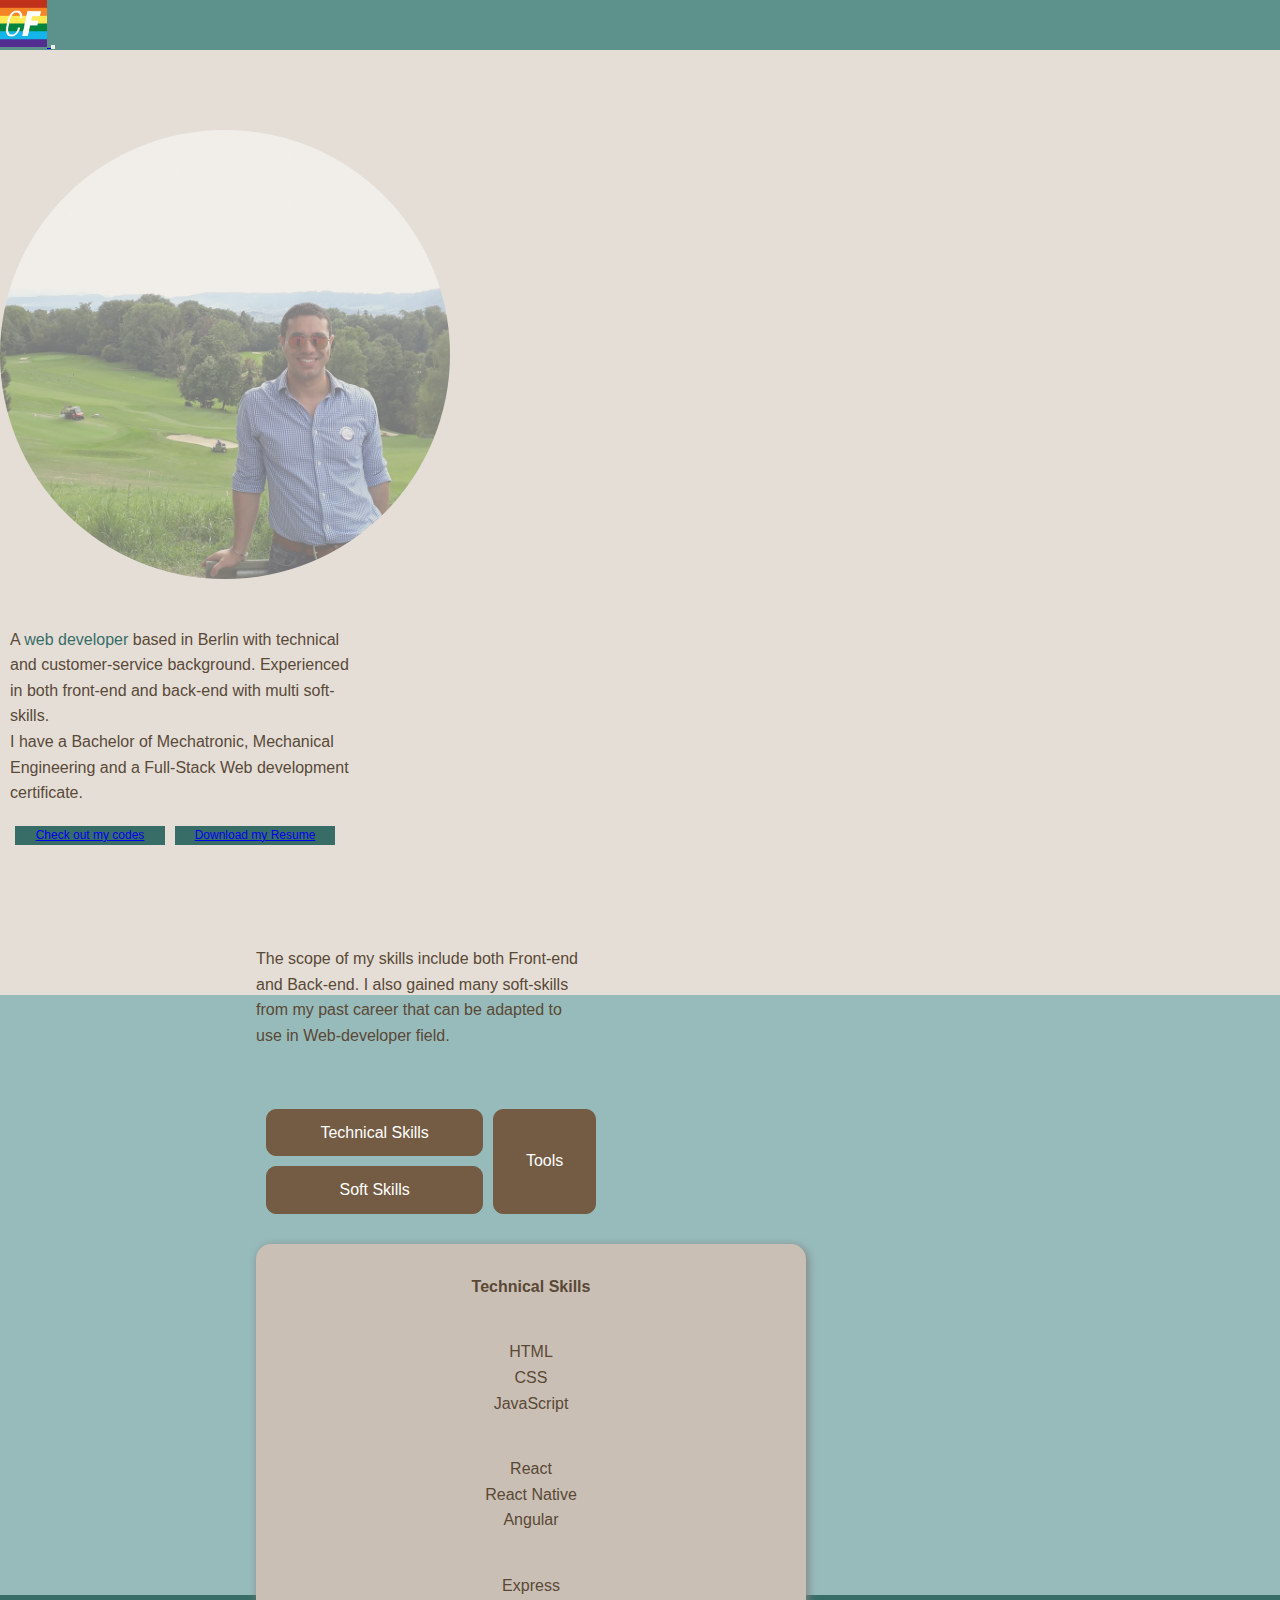
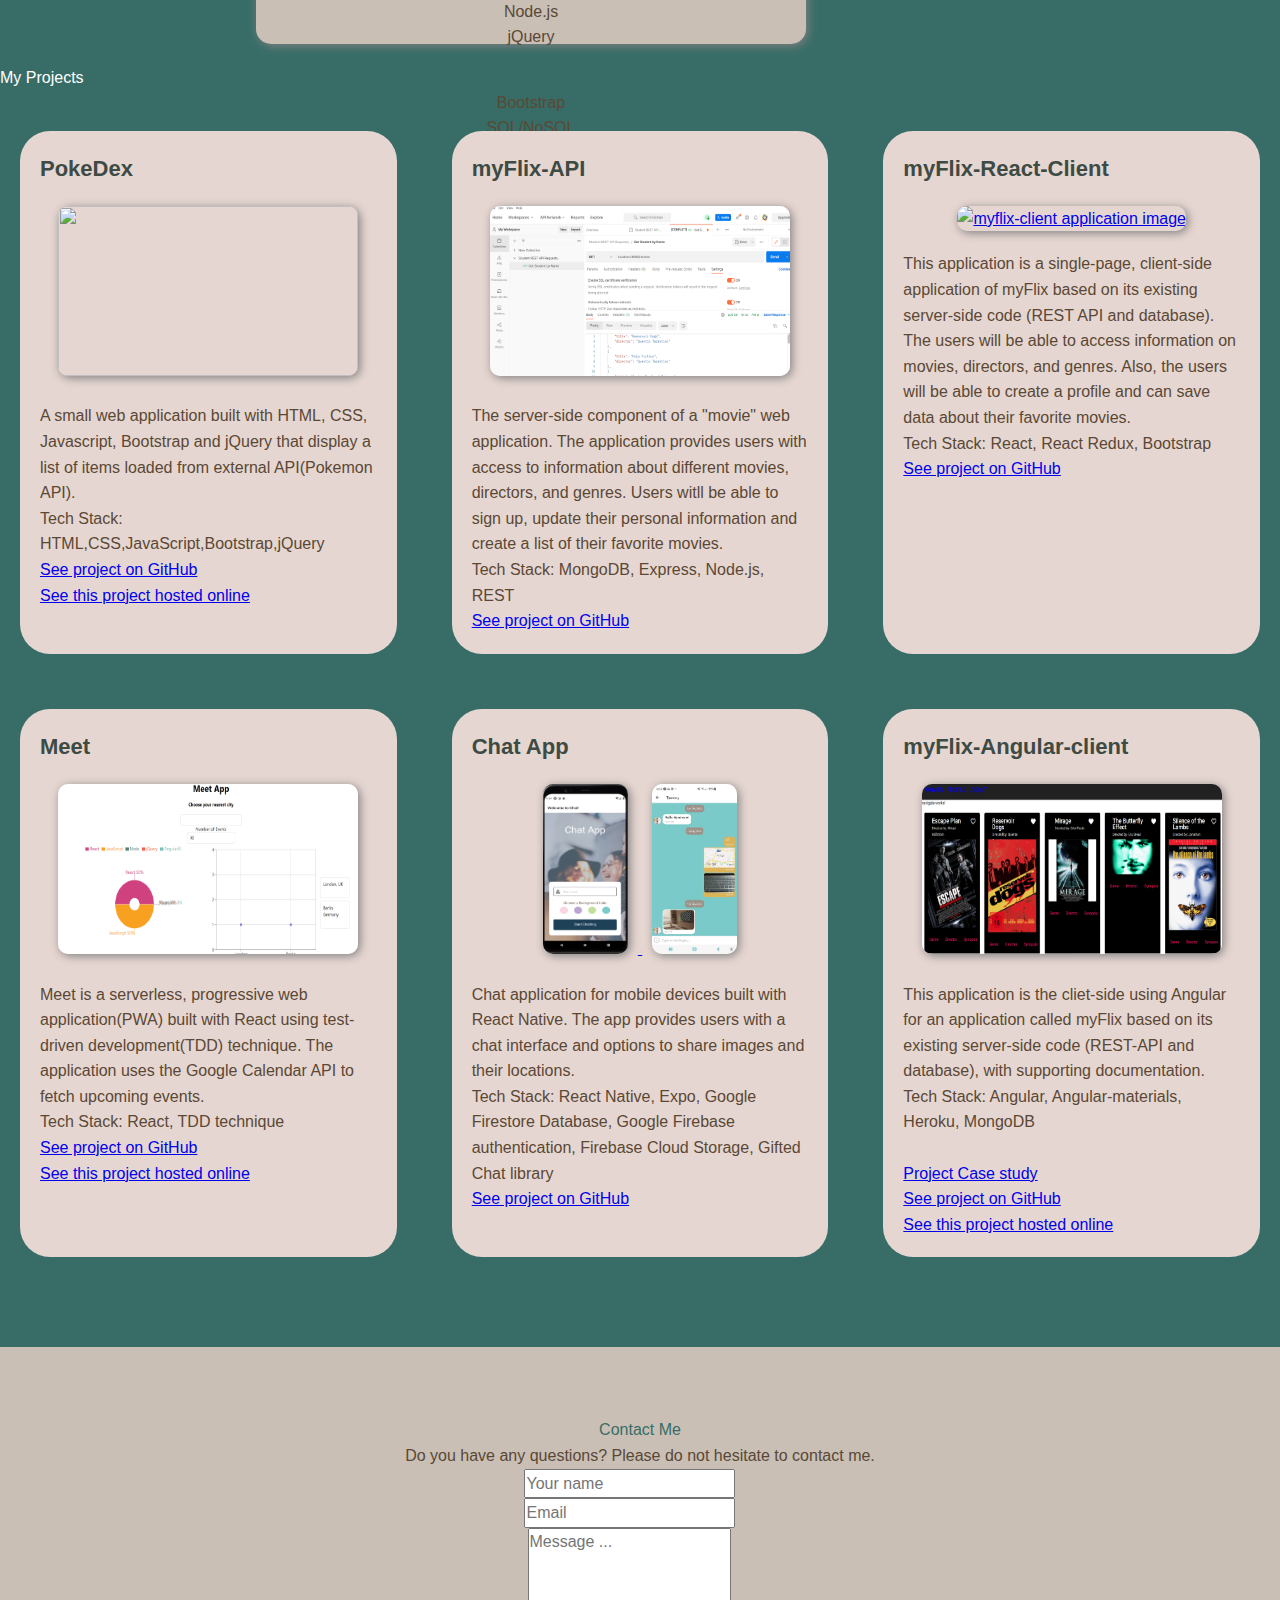
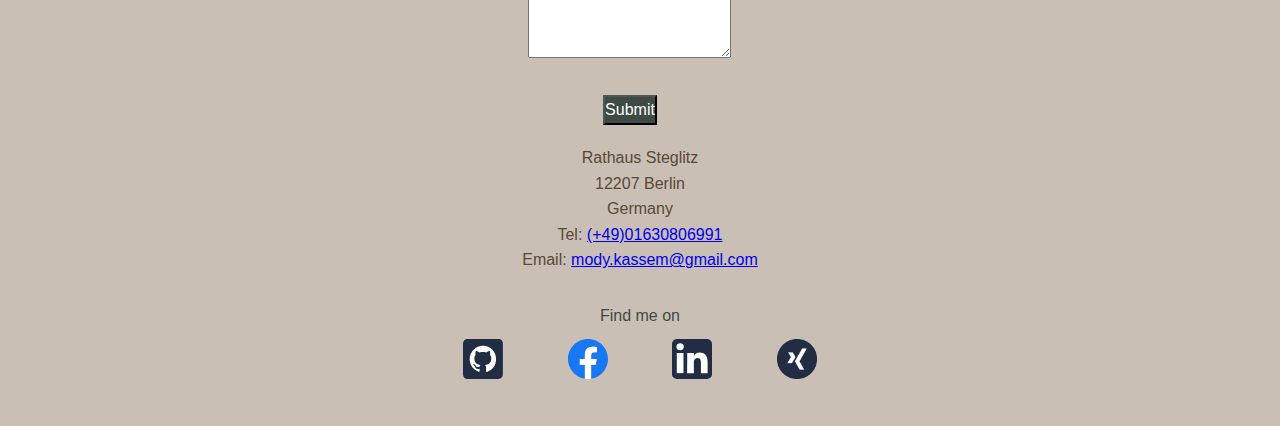
==== index.html @ 07a3d83e "Initial commit" ====
<!DOCTYPE html>
<html lang="en">
	<head>
		<meta charset="UTF-8" />
		<meta http-equiv="X-UA-Compatible" content="IE=edge" />
		<meta name="viewport" content="width=device-width, initial-scale=1.0" />
		<link
			href="https://cdn.jsdelivr.net/npm/bootstrap@5.1.3/dist/css/bootstrap.min.css"
			rel="stylesheet"
			integrity="sha384-1BmE4kWBq78iYhFldvKuhfTAU6auU8tT94WrHftjDbrCEXSU1oBoqyl2QvZ6jIW3"
			crossorigin="anonymous"
		/>

		<link rel="stylesheet" href="styles.css" />
		<title>Mody's Portfolio</title>
	</head>
	<body>
		<div id="index"></div>
		<!------------------------------ Navbar ------------------------------------------------>
		<nav class="navbar navbar-expand-lg navbar-dark">
			<div class="container-fluid">
				<a class="navbar-brand" href="index.html">
					<img
						src="./assets/images/cf.png"
						alt="mody logo"
						class="logo"
					/>
				</a>
				<button
					class="navbar-toggler"
					type="button"
					data-bs-toggle="collapse"
					data-bs-target="#navbarNavAltMarkup"
					aria-controls="navbarNavAltMarkup"
					aria-expanded="false"
					aria-label="Toggle navigation"
				>
					<span class="navbar-toggler-icon"></span>
				</button>
				<div class="collapse navbar-collapse" id="navbarNavAltMarkup">
					<div class="navbar-nav">
						<a class="nav-link" aria-current="page" href="#index">About</a>
						<a class="nav-link" href="#skills">Skills</a>
						<a class="nav-link" href="#projects">myWorks</a>
						<a class="nav-link" href="#contact">Contact</a>
					</div>
				</div>
			</div>
		</nav>

		<!------------------------------ About page ------------------------------------------------>
		<div class="index-container">
			<div class="container-lg main-container">
				<div class="row justify-content-center">
					<div
						class="col col-sm-12 col-md-6 col-lg-6 col-xl-6 align-self-center text-center"
					>
						<img
							src="./assets/images/mody.jpg"
							alt="Mody's image"
							class="image"
						/>
					</div>
					<div
						class="col col-sm-12 col-md-6 col-lg-6 col-xl-6 align-self-center"
					>
						<div class="row text-about">
							<p style="color: #5a4937">
								A
								<span style="color: #386d67">web developer</span> based in
								Berlin with technical and customer-service background. Experienced
								in both front-end and back-end with multi soft-skills.
							</p>
							<p style="color: #5a4937">
								I have a Bachelor of Mechatronic, Mechanical
								Engineering and a Full-Stack Web development certificate.
							</p>
						</div>

						<div class="btn-container">
							<a
								role="button"
								class="btn btn-success index-btn"
								style="width: 150px"
								href="#projects"
							>
								Check out my codes
							</a>

							<a
								role="button"
								class="btn btn-success index-btn"
								style="width: 160px"
								id="skills"
								href="./assets/resume.pdf"
								target="_blank"
							>
								Download my Resume
							</a>
						</div>
					</div>
				</div>
			</div>
		</div>

		<!------------------------------ skills page ------------------------------------------------>
		<div class="skills-part">
			<div class="container skill-container">
				<div class="row">
					<div class="col col-sm-12 col-md-6 col-lg-6 align-self-center">
						<div class="row">
							<div class="skill-intro">
								<p>
									The scope of my skills include both Front-end and Back-end. I
									also gained many soft-skills from my past career that can be
									adapted to use in Web-developer field.
								</p>
							</div>
						</div>
						<div class="row">
							<div class="skills-items">
								<button class="skill-btns techskill-btn">
									Technical Skills
								</button>
								<button class="skill-btns softskill-btn">Soft Skills</button>
								<button class="skill-btns tools-btn">Tools</button>
							</div>
						</div>
					</div>
					<div class="col col-sm-12 col-md-6 col-lg-6" style="padding-left: 0">
						<div class="skills-box">
							<h6 class="skill-header">Technical Skills</h6>
							<div class="skillsList techSkillShow">
								<div class="row skillRow">
									<div class="col">HTML</div>
									<div class="col">CSS</div>
									<div class="col">JavaScript</div>
								</div>
								<div class="row skillRow">
									<div class="col">React</div>
									<div class="col">React Native</div>
									<div class="col">Angular</div>
								</div>
								<div class="row skillRow">
									<div class="col">Express</div>
									<div class="col">Node.js</div>
									<div class="col">jQuery</div>
								</div>
								<div class="row skillRow">
									<div class="col">Bootstrap</div>
									<div class="col">SQL/NoSQL</div>
									<div class="col"></div>
								</div>
							</div>
							<!-- softSkill -->
							<div class="skillsList softSkillShow hidden">
								<div class="row skillRow">
									<div class="col">Flexibility</div>
									<div class="col">Problem Solving</div>
								</div>
								<div class="row skillRow">
									<div class="col">Teamwork</div>
									<div class="col">Communication</div>
								</div>
								<div class="row skillRow">
									<div class="col">Responsability</div>
									<div class="col">Accountability</div>
								</div>
								<div class="row skillRow">
									<div class="col">Adaptability and self-learning</div>
								</div>
							</div>
							<!-- Tools -->
							<div class="skillsList toolsShow hidden">
								<div class="row skillRow">
									<div class="col">MongoDB</div>
									<div class="col">Heroku</div>
									<div class="col">Postman</div>
								</div>
								<div class="row skillRow">
									<div class="col">Firebase/FireStore</div>
									<div class="col">AWS</div>
									<div class="col">Git</div>
								</div>
								<div class="row skillRow">
									<div class="col">VS Code</div>
									<div class="col">Microsoft-Office</div>
									<div class="col">Solid-Works/Auto-Cade</div>
								</div>
							</div>
						</div>
					</div>
				</div>
			</div>
		</div>

		<!------------------------------ Projects page ---------------------------------------------->
		<div class="projects-container" id="projects">
			<div class="container-lg main-container">
				<h3 class="project-title">My Projects</h3>
				<div class="grid">
					<div class="grid__item">
						<h2 class="project-name">PokeDex</h2>
						<div class="port-img">
							<!-- 	<a href="./assets/images/pokedex1.png" target="_blank">
								<img
									src="./assets/images/pokedex1.png"
									alt="Pokemon website image"
									height="120px"
									style="margin: 10px"
								/>
							</a> -->
							<a href="./assets/images/pokedex.png" target="_blank">
								<img src="./assets/images/pokedex.png" class="project-image" />
							</a>
						</div>
						<p>
							A small web application built with HTML, CSS, Javascript,
							Bootstrap and jQuery that display a list of items loaded from
							external API(Pokemon API).
						</p>
						<p>
							<strong>Tech Stack:</strong> HTML,CSS,JavaScript,Bootstrap,jQuery
						</p>

						<a href="https://github.com/modyzone/Pokedex" target="_blank"
							>See project on GitHub</a
						>
						<br />
						<a href="https://modyzone.github.io/Pokedex/" target="_blank"
							>See this project hosted online</a
						>
					</div>

					<div class="grid__item">
						<h2 class="project-name">myFlix-API</h2>
						<div class="port-img">
							<a href="./assets/images/GET.HTTPMOVIES.PNG" target="_blank">
								<img src="./assets/images/GET.HTTPMOVIES.PNG" class="project-image" />
							</a>
						</div>
						<p>
							The server-side component of a "movie" web application. The
							application provides users with access to information about
							different movies, directors, and genres. Users witll be able to
							sign up, update their personal information and create a list of
							their favorite movies.
						</p>
						<p><strong>Tech Stack:</strong> MongoDB, Express, Node.js, REST</p>

						<a href="https://github.com/modyzone/movie_api" target="_blank"
							>See project on GitHub</a
						>
					</div>

					<div class="grid__item">
						<h2 class="project-name">myFlix-React-Client</h2>
						<div class="port-img">
							<a href="./assets/images/movies.PNG" target="_blank">
								<img
									src="./assets/images/movies.png"
									alt="myflix-client application image"
									class="project-image"
								/>
							</a>
						</div>
						<p>
							This application is a single-page, client-side application of
							myFlix based on its existing server-side code (REST API and
							database). The users will be able to access information on movies,
							directors, and genres. Also, the users will be able to create a
							profile and can save data about their favorite movies.
						</p>
						<p><strong>Tech Stack:</strong> React, React Redux, Bootstrap</p>

						<a href="https://github.com/modyzone/myFlix-client" target="_blank"
							>See project on GitHub</a
						>
					</div>

					<div class="grid__item">
						<h2 class="project-name">Meet</h2>
						<div class="port-img">
							<a href="./assets/images/Meet App.PNG" target="_blank">
								<img
									src="./assets/images/Meet App.PNG"
									alt="meet application image"
									width="250px"
									class="project-image"
								/>
							</a>
						</div>
						<p>
							Meet is a serverless, progressive web application(PWA) built with
							React using test-driven development(TDD) technique. The
							application uses the Google Calendar API to fetch upcoming events.
						</p>
						<p><strong>Tech Stack:</strong> React, TDD technique</p>

						<a href="https://github.com/modyzone/meet" target="_blank"
							>See project on GitHub</a
						>
						<br />
						<a href="https://modyzone.github.io/meet/" target="_blank"
							>See this project hosted online</a
						>
					</div>

					<div class="grid__item">
						<h2 class="project-name">Chat App</h2>
						<div class="port-img">
							<a href="./assets/images/chat1.png" target="_blank">
								<img
									src="./assets/images/chat1.png"
									alt="chat app image"
									class="chat-image"
								/>
							</a>
							<a href="./assets/images/chat2.jpg" target="_blank">
								<img
									src="./assets/images/chat2.jpg"
									alt="chat app image"
									class="chat-image"
								/>
							</a>
						</div>
						<p>
							Chat application for mobile devices built with React Native. The
							app provides users with a chat interface and options to share
							images and their locations.
						</p>
						<p>
							<strong>Tech Stack:</strong> React Native, Expo, Google Firestore
							Database, Google Firebase authentication, Firebase Cloud Storage,
							Gifted Chat library
						</p>

						<a href="https://github.com/modyzone/Chat" target="_blank"
							>See project on GitHub</a
						>
					</div>
					<div class="grid__item">
						<h2 class="project-name">myFlix-Angular-client</h2>
						<div class="port-img">
							<a href="./assets/images/angular-movies.PNG" target="_blank">
								<img
									src="./assets/images/angular-movies.PNG"
									alt="myflix-angular app image"
									class="project-image"
								/>
							</a>
						</div>
						<p>
							This application is the cliet-side using Angular for an
							application called myFlix based on its existing server-side code
							(REST-API and database), with supporting documentation.
						</p>
						<p>
							<strong>Tech Stack:</strong> Angular, Angular-materials, Heroku,
							MongoDB
						</p>

						<br />
						<a href="case.html" target="_blank">Project Case study</a>
						<br />
						<a 
						href="https://github.com/modyzone/myFlix-Angular-client"
						target="_blank"
							>See project on GitHub</a
						>
						<br />
						<a
							href="https://modyzone.github.io/myFlix-Angular-client/movies"
							target="_blank"
							>See this project hosted online</a
						>
					</div>
				</div>
			</div>
		</div>
		<!------------------------------ Contact page ----------------------------------------------->
		<div class="contact-container" id="contact">
			<div class="container-lg main-container">
				<h3 class="contact-title">Contact Me</h3>
				<p>Do you have any questions? Please do not hesitate to contact me.</p>
				<div class="row mb-5 mt-5">
					<div class="col-sm-12 col-md-6 contactform">
						<form
							action="https://app.99inbound.com/api/e/PfFoZe74"
							method="POST"
							target="_self"
						>
							<div class="row mb-2">
								<div class="col-sm-12 col-md-12 pb-2">
									<input
										type="text"
										class="form-control"
										placeholder="Your name"
										aria-label="Name"
										name="name"
										required
									/>
								</div>
								<!-- 	<div class="col-sm-12 col-md-6">
									<input
										type="text"
										class="form-control"
										placeholder="Last name"
										aria-label="Last name"
									/>
								</div> -->
							</div>
							<div class="row mb-3">
								<div class="col-md-12">
									<input
										type="email"
										class="form-control"
										placeholder="Email"
										name="email"
										required
									/>
								</div>
							</div>
							<div class="row">
								<div class="col-md-12">
									<textarea
										class="form-control"
										placeholder="Message ..."
										rows="5"
										name="message"
										required
									></textarea>
								</div>
							</div>
							<button type="submit" class="btn btn-works col-sm-12 col-md-12">
								Submit
							</button>
						</form>
					</div>
					<div class="col-sm-12 col-md-6 pt-5">
						<div class="my-contact">
							<p>
								Rathaus Steglitz <br />
								12207 Berlin <br />
								Germany
							</p>
							<p>Tel: <a href="tel:(+49)01630806991">(+49)01630806991</a></p>
							<p>
								Email:
								<a href="mailto:mody.kassem@gmail.com">mody.kassem@gmail.com</a>
							</p>
						</div>
					</div>
				</div>
			</div>
		</div>
		<!-------------------------------------- Footer  --------------------------------------------->
		<footer class="footer">
			<p>Find me on</p>
			<div class="social-media">
				<a href="https://github.com/modyzone" target="_blank"
					><img
						src="./assets/images/github_icon.svg"
						alt="github"
						class="social-img"
				/></a>
				<a href="https://www.facebook.com/" target="_blank"
					><img
						src="./assets/images/5296499_fb_facebook_facebook logo_icon.svg"
						alt="Twitter"
						class="social-img"
				/></a>
				<a href="https://www.linkedin.com/in/mahmoud-kassem1/" target="_blank"
					><img
						src="./assets/images/linkedin_icon.svg"
						alt="LinkedIn"
						class="social-img"
				/></a>
				<a href="https://www.xing.com/profile/Mahmoud_Kassem2/cv" target="_blank"
					><img
						src="./assets/images/xing_icon.png"
						alt="Xing"
						class="social-img"
				/></a>
			</div>
		</footer>

		<!----------------------------------- Scripts ----------------------------------------------->
		<script
			src="https://cdn.jsdelivr.net/npm/bootstrap@5.1.3/dist/js/bootstrap.bundle.min.js"
			integrity="sha384-ka7Sk0Gln4gmtz2MlQnikT1wXgYsOg+OMhuP+IlRH9sENBO0LRn5q+8nbTov4+1p"
			crossorigin="anonymous"
		></script>
		<script src="scripts.js"></script>
	</body>
</html>
---- styles.css ----
* {
	margin: 0;
	padding: 0;
	box-sizing: inherit;
	font-family: 'Poppins', sans-serif;
	font-weight: 400;
	font-size: 16px;
	line-height: 1.6;
}

html {
	box-sizing: border-box;
}

.hidden {
	display: none;
}

.navbar {
	position: -webkit-sticky;
	position: sticky;
	top: 0;
	margin-top: 0;
	margin-bottom: 0;
	background-color: #5d928c;
	width: 100vw;
}
@media all and (min-width: 1000px) and (max-width: 2500px) {
	.navbar {
		height: 50px;
	}
}
.navbar-brand {
	margin-top: 0;
}
.navbar-nav {
	flex: 1;
	justify-content: flex-start;
}
.logo {
	margin: 0;
	padding: 0;
	width: 47px;
	animation-duration: 20s;
	animation-name: logo-rotate;
	animation-iteration-count: infinite;
	animation-timing-function: linear;
}
@keyframes logo-rotate {
	from {
		transform: rotate(0deg);
	}

	to {
		transform: rotate(360deg);
	}
}
.nav-link {
	color: #e4ded7 !important;
}
.nav-link:hover {
	color: white !important;
}

.main-container {
	margin-top: 20px;
}
.index-container {
	margin-top: 0;
	padding-top: 60px;
	padding-bottom: 100px;
	width: 100vw;
	background-color: #e4ded7;
	display: flex;
}
@media all and (max-width: 500px) {
	.index-container {
		padding-top: 30px;
	}
}

.projects-container {
	margin-top: 0;
	padding-top: 50px;
	padding-bottom: 50px;
	width: 100vw;
	background-color: #386d67;
	display: flex;
	color: #5a4835;
}
.contact-container {
	margin-top: 0;
	padding-top: 50px;
	width: 100vw;
	background-color: #c9bfb5;
	display: flex;
	justify-content: center;
	text-align: center;
	color: #5a4835;
}
.image {
	width: 450px;
	border-radius: 50% 50% 50% 50%;
	/* padding: 10px; */
	opacity: 0.5;
	transition-duration: 1s;
}
.image:hover {
	opacity: 1;
}
@media screen and (max-width: 850px) {
	.image {
		width: 300px;
		opacity: 1;
	}
}
@media screen and (min-width: 850px) and (max-width: 1200px) {
	.image {
		width: 450px;
	}
}

.text-about {
	width: 360px;
	padding: 40px 10px 10px 10px;
}

.btn-container {
	width: 320px;
	text-align: center;
	display: flex;
	flex-direction: row;
	justify-content: space-between;
	margin-top: 10px;
	margin-bottom: 50px;
	margin-left: 15px;
}

.index-btn {
	font-size: 12px;
	background-color: #386d67;
}

/* Skills part */
.skills-part {
	margin: 0;
	width: 100vw;
	height: 800px;
	background-color: #97bbbb;
	display: flex;
	justify-content: center;
	align-items: center;
}

@media screen and (min-width: 800px) {
	.skills-part {
		height: 600px;
	}
}
.skill-container {
	width: 60%;
}
@media screen and (max-width: 850px) {
	.skill-container {
		width: 90%;
	}
}
.skill-intro {
	padding: 0;
	width: 330px;
	color: #5a4835;
	margin-bottom: 20px;
}
@media screen and (min-width: 770px) {
	.skill-intro {
		margin-bottom: 50px;
	}
}
.skills-items {
	display: grid;
	grid-gap: 10px;
	margin-bottom: 20px;
	padding: 10px;
	width: 350px;
}
.skill-btns {
	background-color: #745c44;
	color: white;
	border-radius: 10px;
	border: 1px solid #745c44;
	text-align: center;
	display: inline-block;
	padding: 10px;
	transition-duration: 0.4s;
}
.skill-btns:hover {
	background-color: #977c60;
}
.techskill-btn {
	grid-column: 1 / span 2;
	grid-row: 1;
}
.softskill-btn {
	grid-column: 1 / span 2;
	grid-row: 2;
}
.tools-btn {
	grid-column: 3;
	grid-row: 1 / span 2;
}
.skills-box {
	width: 330px;
	height: 400px;
	background-color: #c9bfb5;
	box-shadow: 2px 2px 10px grey;
	border-radius: 15px;
}

@media screen and (min-width: 995px) {
	.skills-box {
		width: 550px;
	}
	.skill-header {
		margin-bottom: 40px;
	}
}

.skill-header {
	text-align: center;
	padding-top: 30px;
	margin-bottom: 20px;
	color: #5a4835;
	font-weight: bold;
}
.skillRow {
	margin-bottom: 40px;
}
.skillsList {
	color: #5a4835;
	padding: 20px;
	justify-content: center;
	text-align: center;
}

/* Grid */
.grid {
	max-width: 100%;
	display: flex;
	margin: 20px auto;
	flex-wrap: wrap;
	justify-content: center;
}

.grid__item {
	background-color: #e6d6d1;
	border-radius: 30px;
	padding: 20px;
}

@media all and (max-width: 500px) {
	.grid__item {
		width: 300px;
	}
}

@media all and (min-width: 500px) and (max-width: 750px) {
	.grid__item {
		width: 45%;
	}
}

@media all and (max-width: 750px) {
	.grid__item {
		width: 30%;
	}
}

@supports (display: grid) {
	.grid {
		display: grid;
		grid-template-columns: repeat(3, 1fr);
		grid-gap: 15px;
	}
	@media all and (max-width: 500px) {
		.grid {
			grid-template-columns: repeat(1, 1fr);
		}
	}
	@media all and (min-width: 500px) and (max-width: 780px) {
		.grid {
			grid-template-columns: repeat(2, 1fr);
		}
	}
	@media all and (max-width: 780px) {
		.grid {
			grid-gap: 10px;
		}
	}
}
.grid__item {
	margin: 20px;
	width: auto;
}

.port-img {
	text-align: center;
	margin-bottom: 20px;
	margin-top: 20px;
}
.project-image {
	width: 300px;
	height: 170px;
	border-radius: 10px;
	box-shadow: 2px 2px 10px grey;
}
.chat-image {
	height: 170px;
	width: 85px;
	margin-left: 10px;
	margin-right: 10px;
	border-radius: 10px;
	box-shadow: 2px 2px 10px grey;
}
.contactform {
	padding: 0 40px 20px 20px;
}

.second-img {
	margin-top: 10px;
}

.btn-works {
	background-color: #3d4b44;
	color: white;
	margin-top: 30px;
	transition-duration: 0.4s;
}
.btn-works:hover {
	background-color: #616e68;
	color: white;
}

.project-title {
	color: white;
}

.contact-title {
	color: #386d67;
}

.project-name {
	color: #3d4b44;
	font-size: 22px;
	font-weight: bold;
}

.footer {
	color: #3d4b44;
	width: 100%;
	background-color: #c9bfb5;
	clear: both;
	display: flex;
	flex-direction: column;
	text-align: center;
	margin-top: 0;
	padding-top: 30px;
	padding-bottom: 30px;
	position: relative;
	bottom: 0;
	align-self: center;
}

.social-img {
	height: 40px;
	margin: 0 30px;
}
.social-media {
	padding-top: 10px;
	padding-bottom: 10px;
}
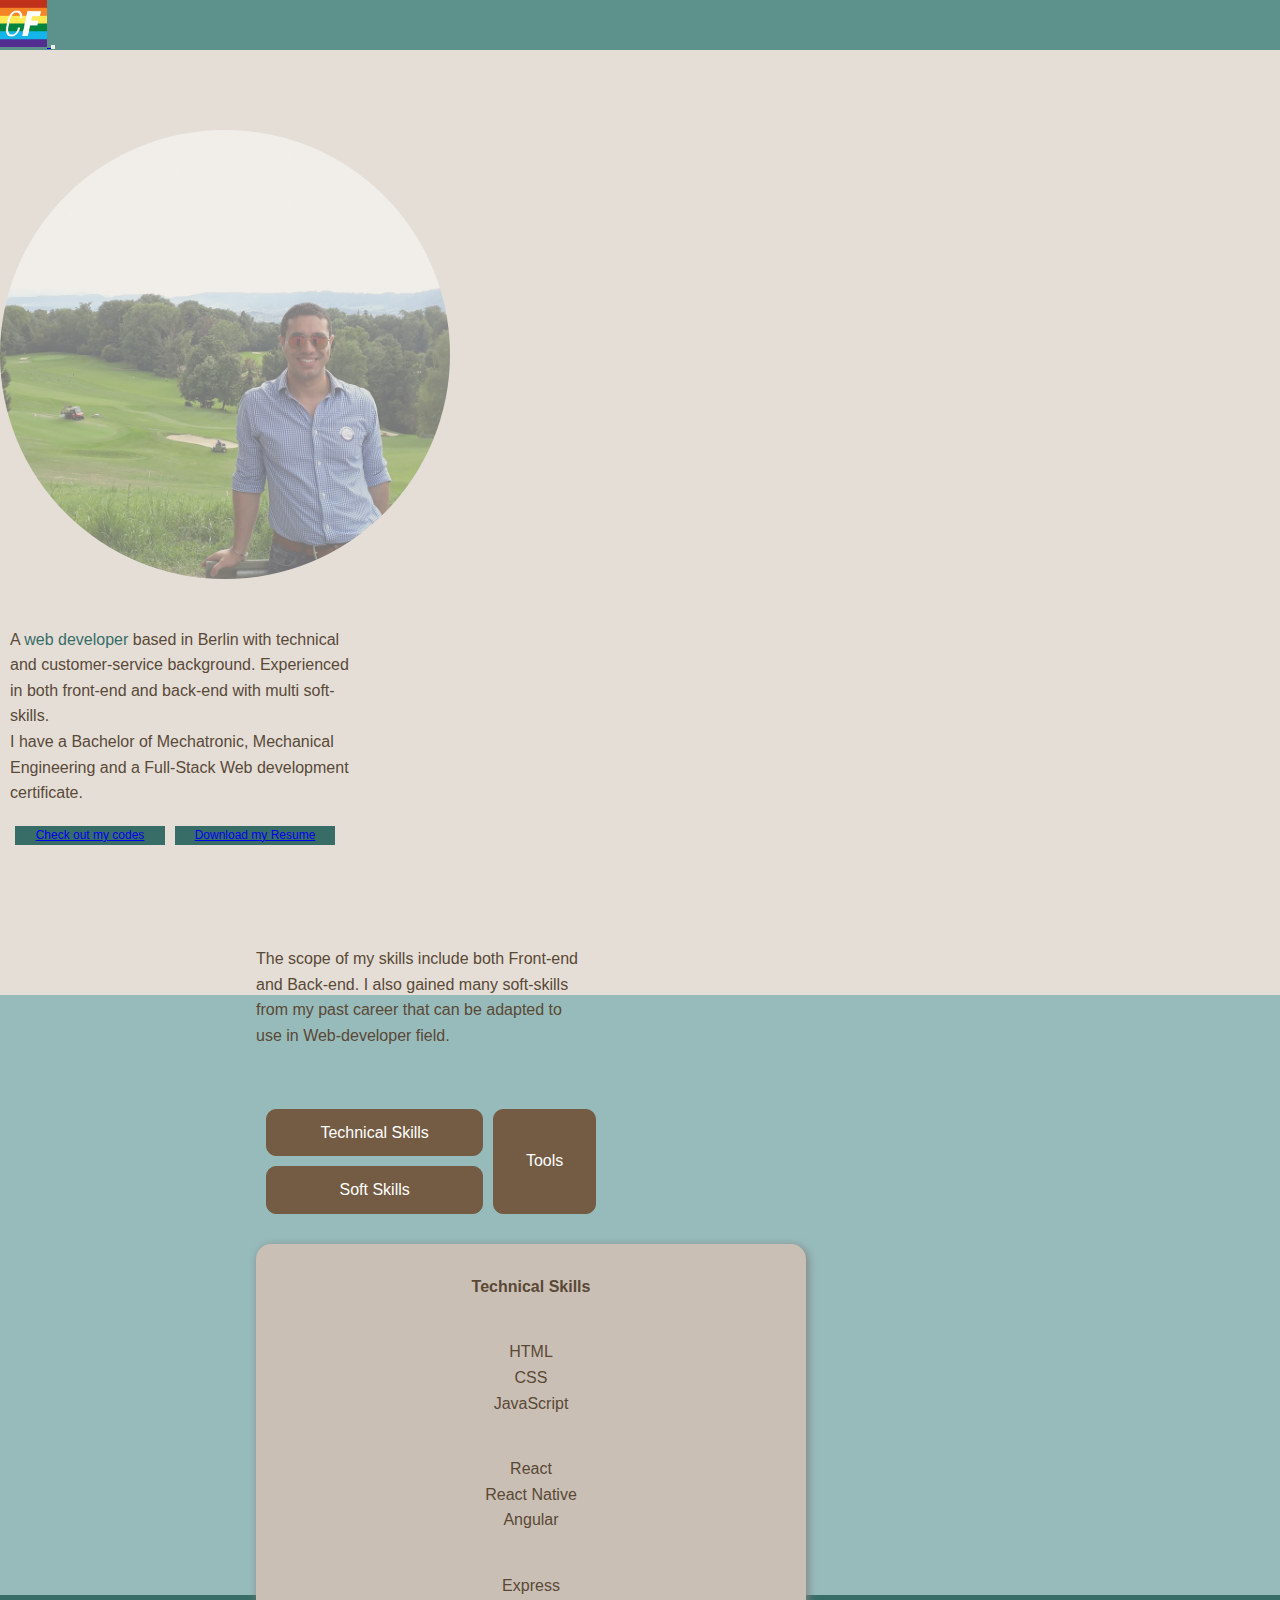
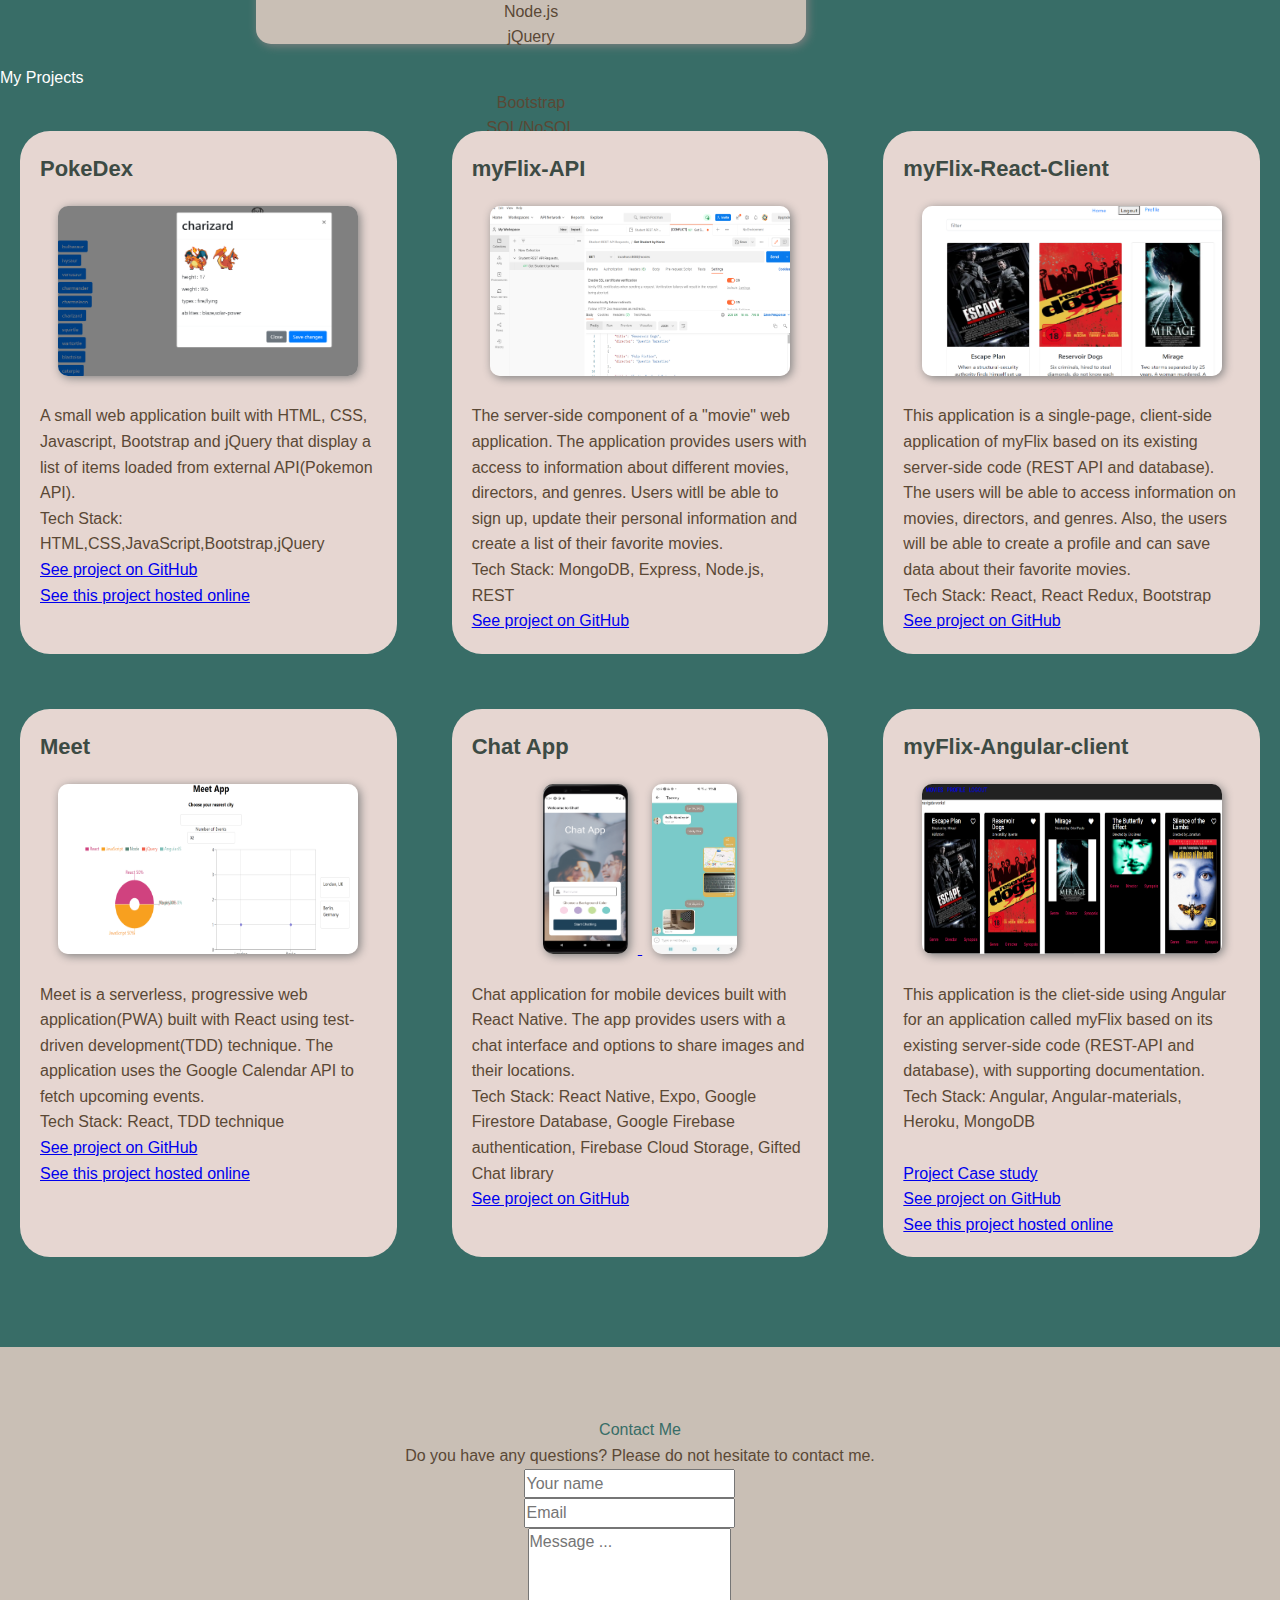
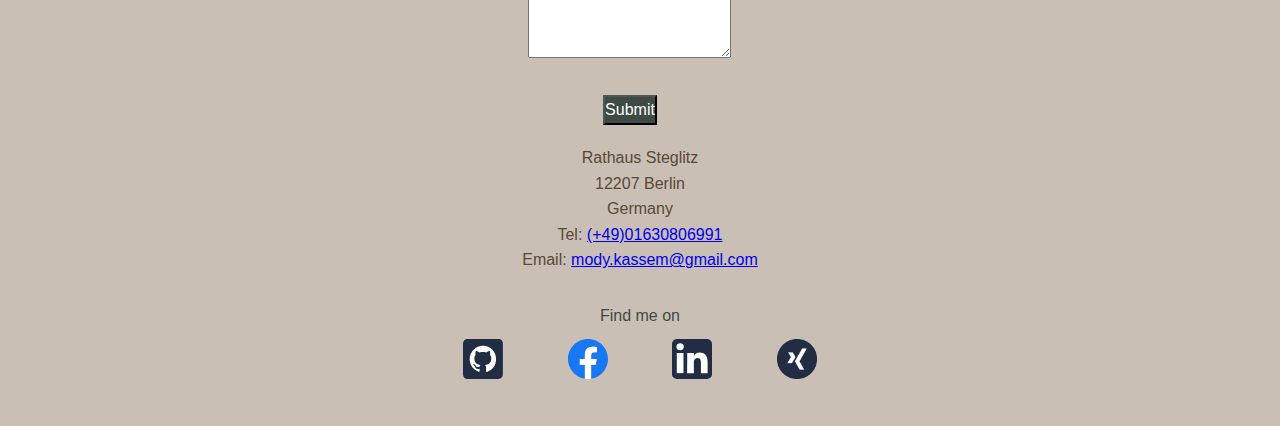
==== commit b7b9d5fc: "add new files" ====
--- a/index.html
+++ b/index.html
@@ -210,8 +210,8 @@
 									style="margin: 10px"
 								/>
 							</a> -->
-							<a href="./assets/images/pokedex.png" target="_blank">
-								<img src="./assets/images/pokedex.png" class="project-image" />
+							<a href="./assets/images/pokedex.PNG" target="_blank">
+								<img src="./assets/images/pokedex.PNG" class="project-image" />
 							</a>
 						</div>
 						<p>
@@ -258,7 +258,7 @@
 						<div class="port-img">
 							<a href="./assets/images/movies.PNG" target="_blank">
 								<img
-									src="./assets/images/movies.png"
+									src="./assets/images/movies.PNG"
 									alt="myflix-client application image"
 									class="project-image"
 								/>
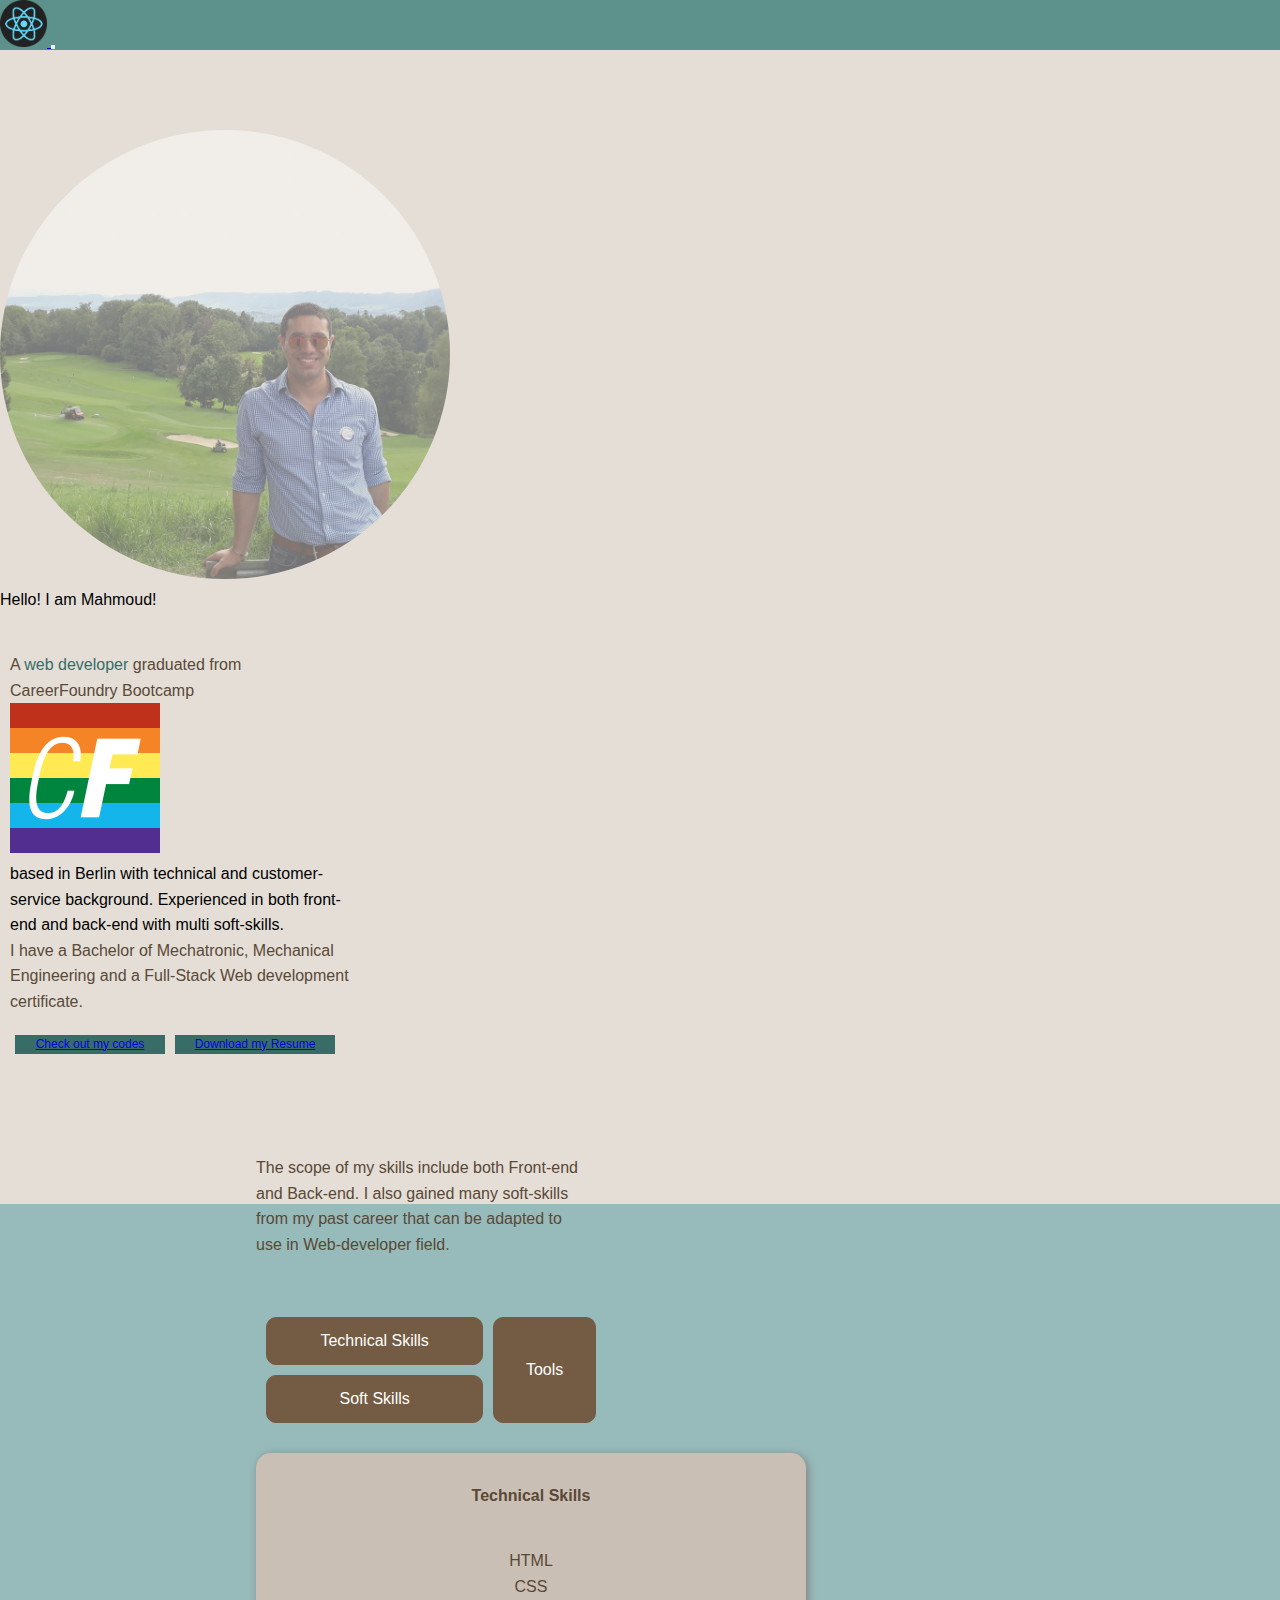
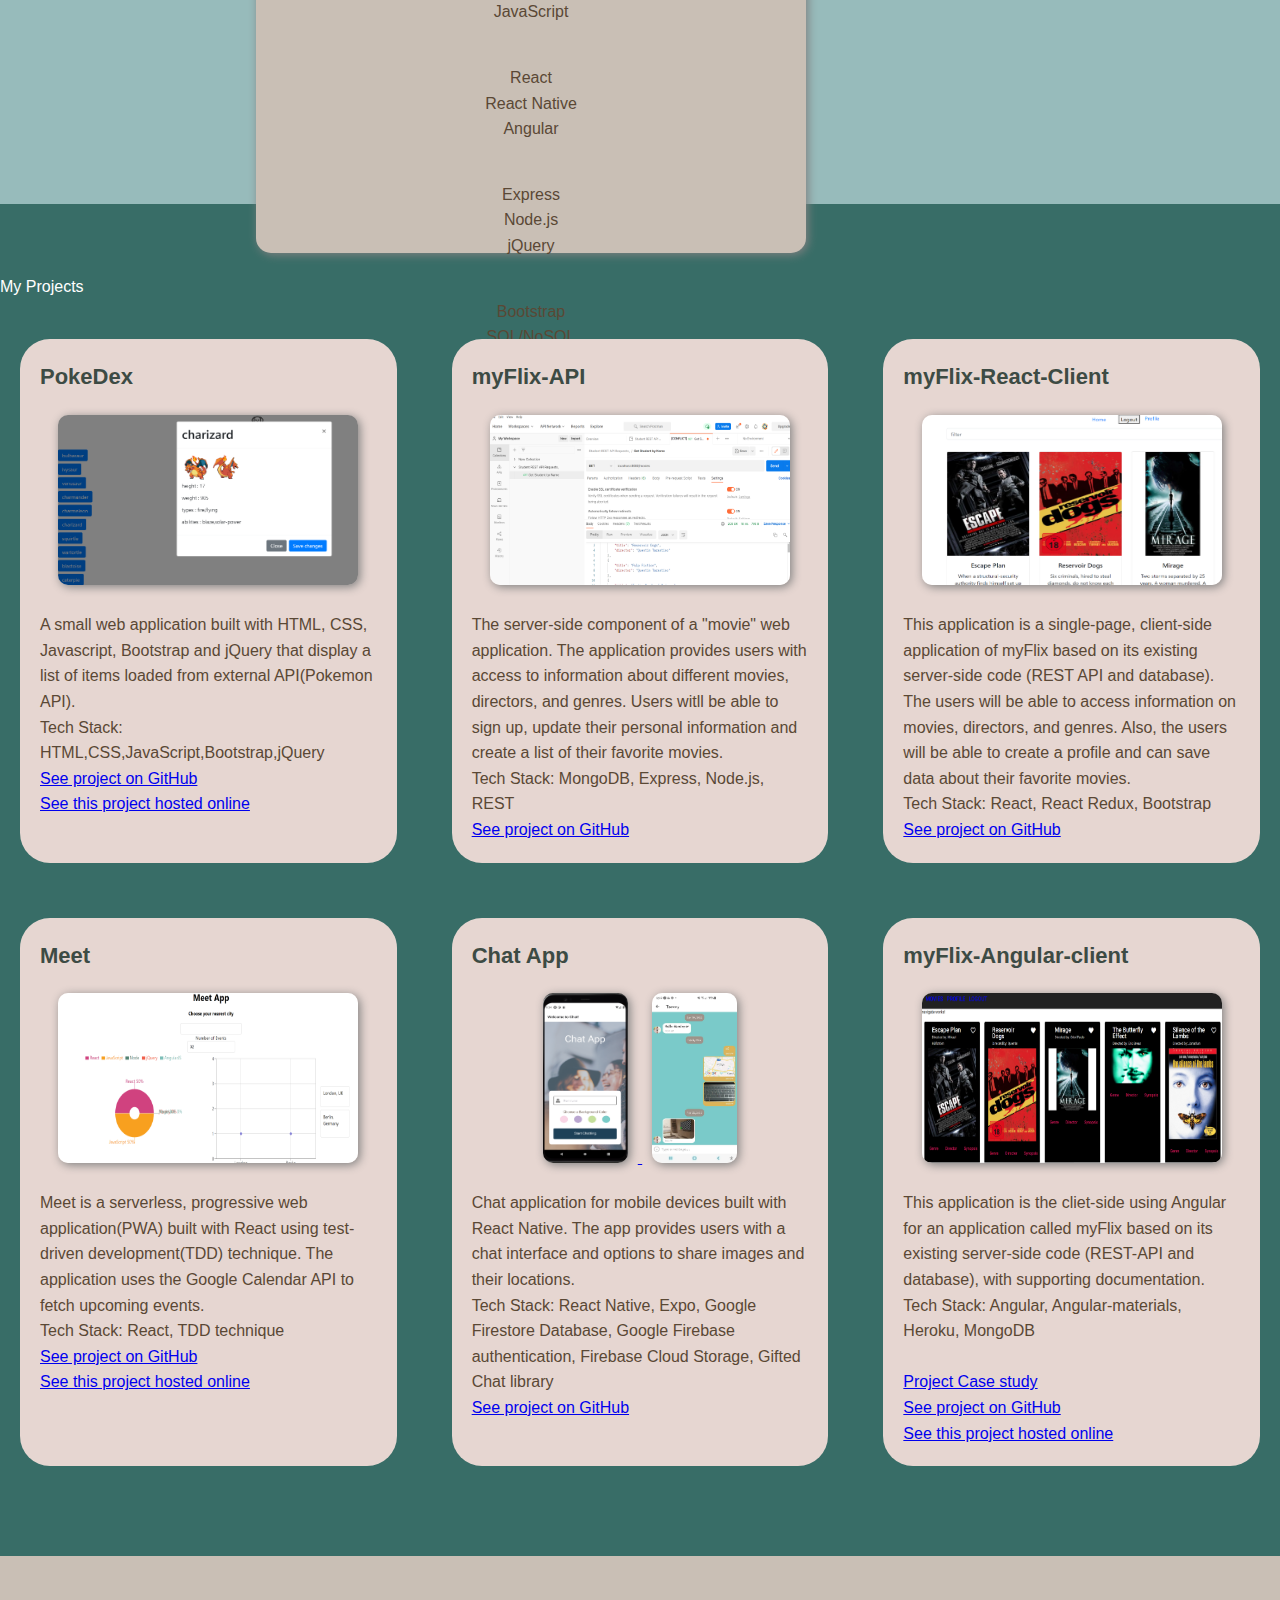
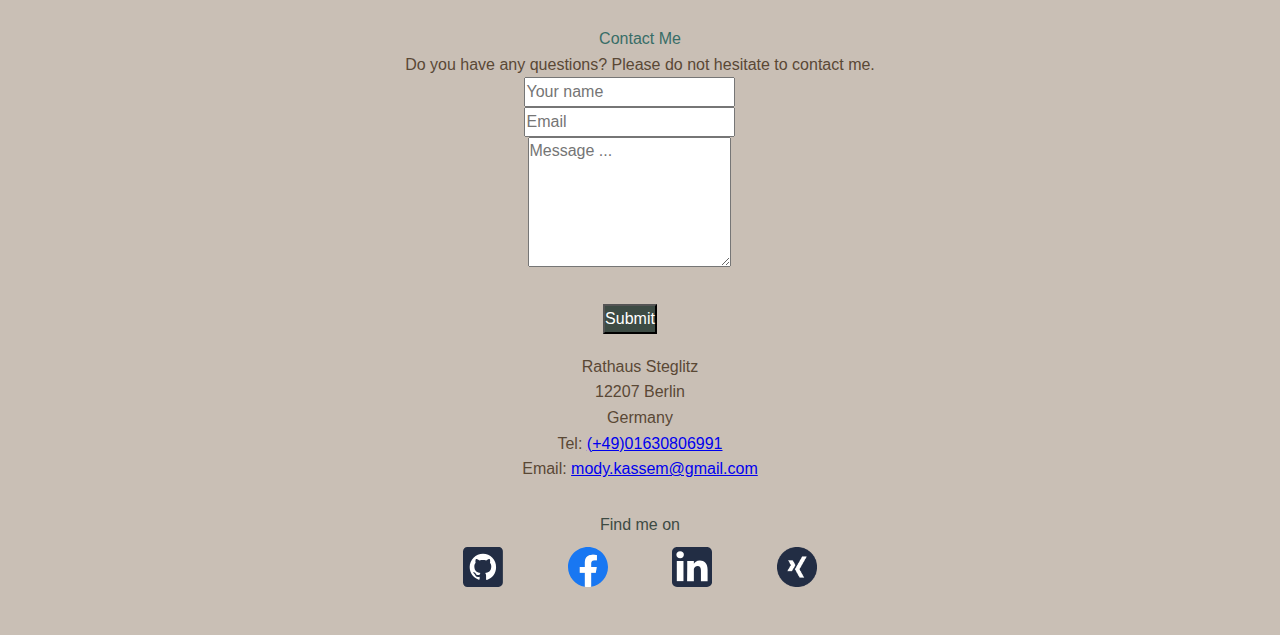
==== commit f019c038: "add new files" ====
--- a/index.html
+++ b/index.html
@@ -21,7 +21,7 @@
 			<div class="container-fluid">
 				<a class="navbar-brand" href="index.html">
 					<img
-						src="./assets/images/cf.png"
+						src="./assets/images/logo-react-icon.png"
 						alt="mody logo"
 						class="logo"
 					/>
@@ -64,12 +64,14 @@
 					<div
 						class="col col-sm-12 col-md-6 col-lg-6 col-xl-6 align-self-center"
 					>
+					<h2>Hello! I am Mahmoud!</h2>
 						<div class="row text-about">
 							<p style="color: #5a4937">
 								A
-								<span style="color: #386d67">web developer</span> based in
-								Berlin with technical and customer-service background. Experienced
-								in both front-end and back-end with multi soft-skills.
+								<span style="color: #386d67">web developer</span>  graduated from CareerFoundry Bootcamp 
+								<p><img src="./assets/images/cf.png" width= "150px" height= "150px"/></p> 
+								based in Berlin with technical and customer-service background. 
+								Experienced in both front-end and back-end with multi soft-skills.
 							</p>
 							<p style="color: #5a4937">
 								I have a Bachelor of Mechatronic, Mechanical
@@ -92,7 +94,7 @@
 								class="btn btn-success index-btn"
 								style="width: 160px"
 								id="skills"
-								href="./assets/resume.pdf"
+								href="./assets/Mahmoud Kassem resume CF 2022 neu.pdf"
 								target="_blank"
 							>
 								Download my Resume
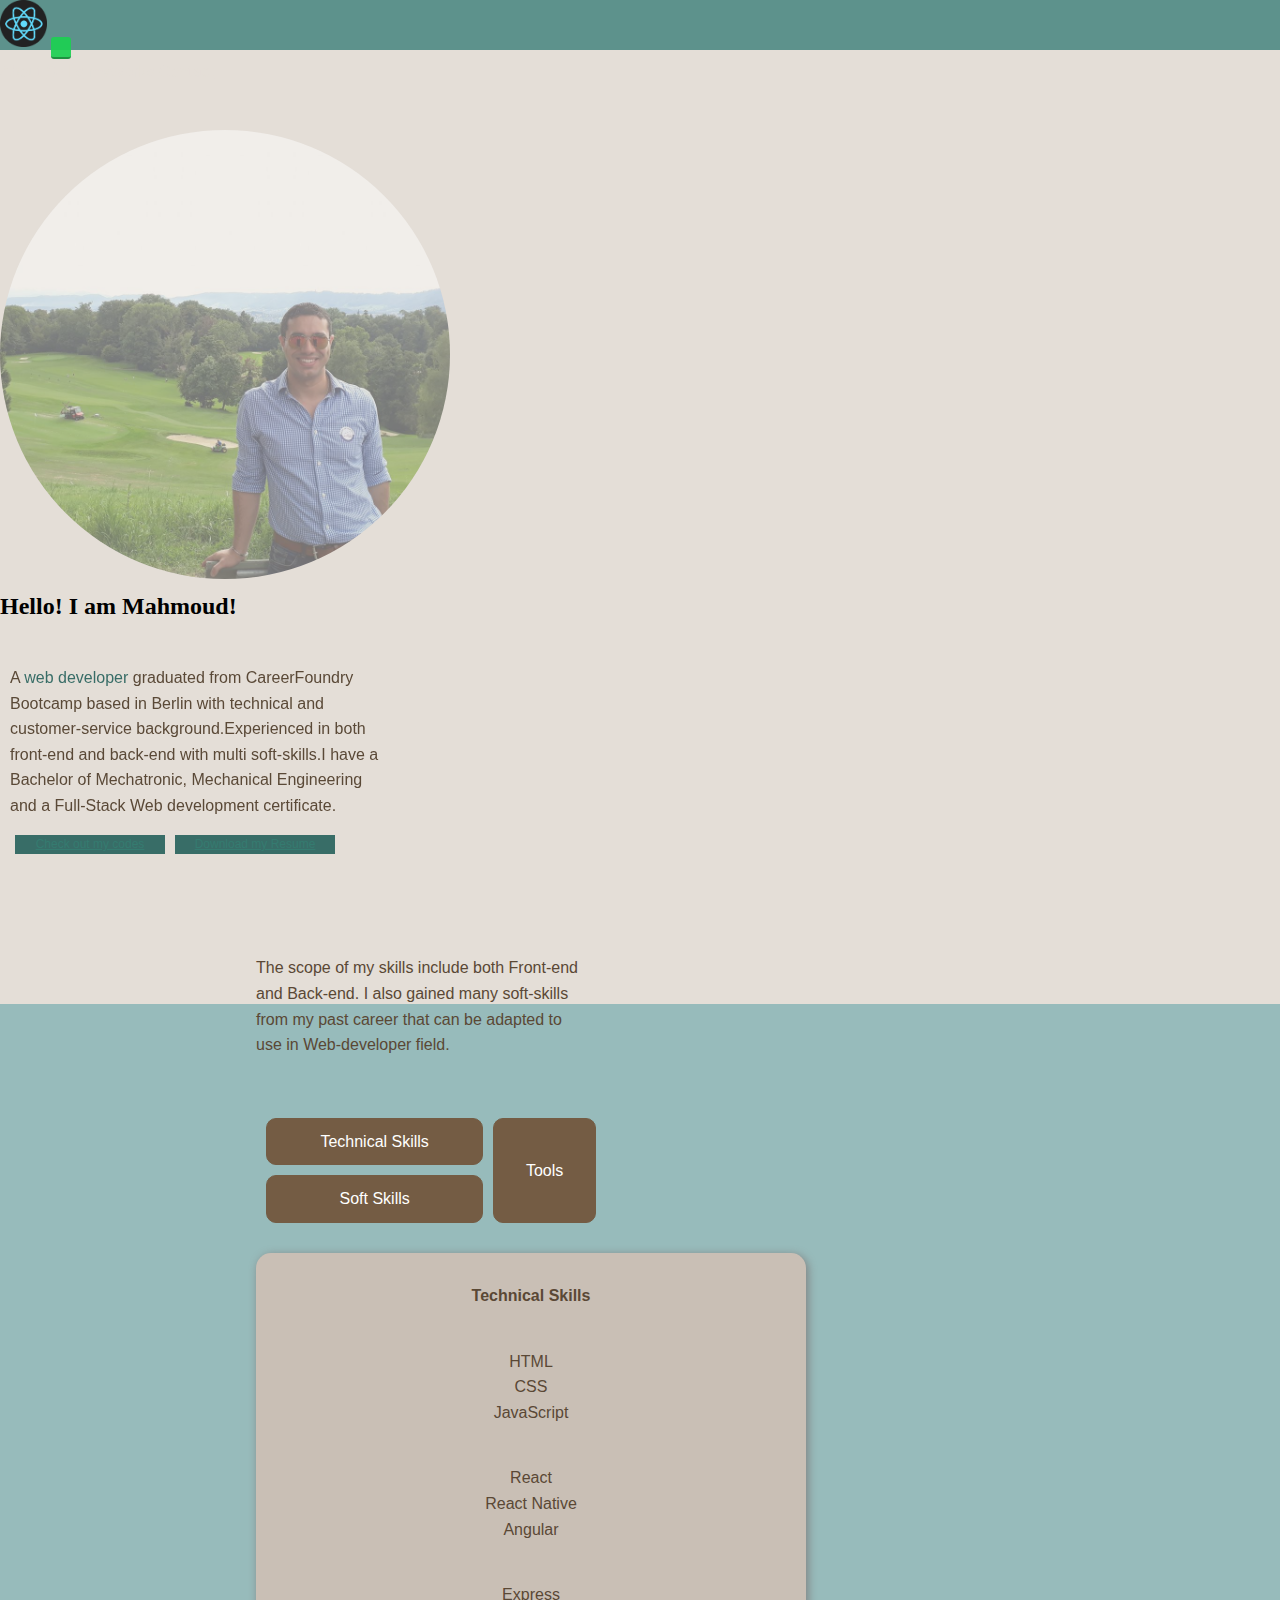
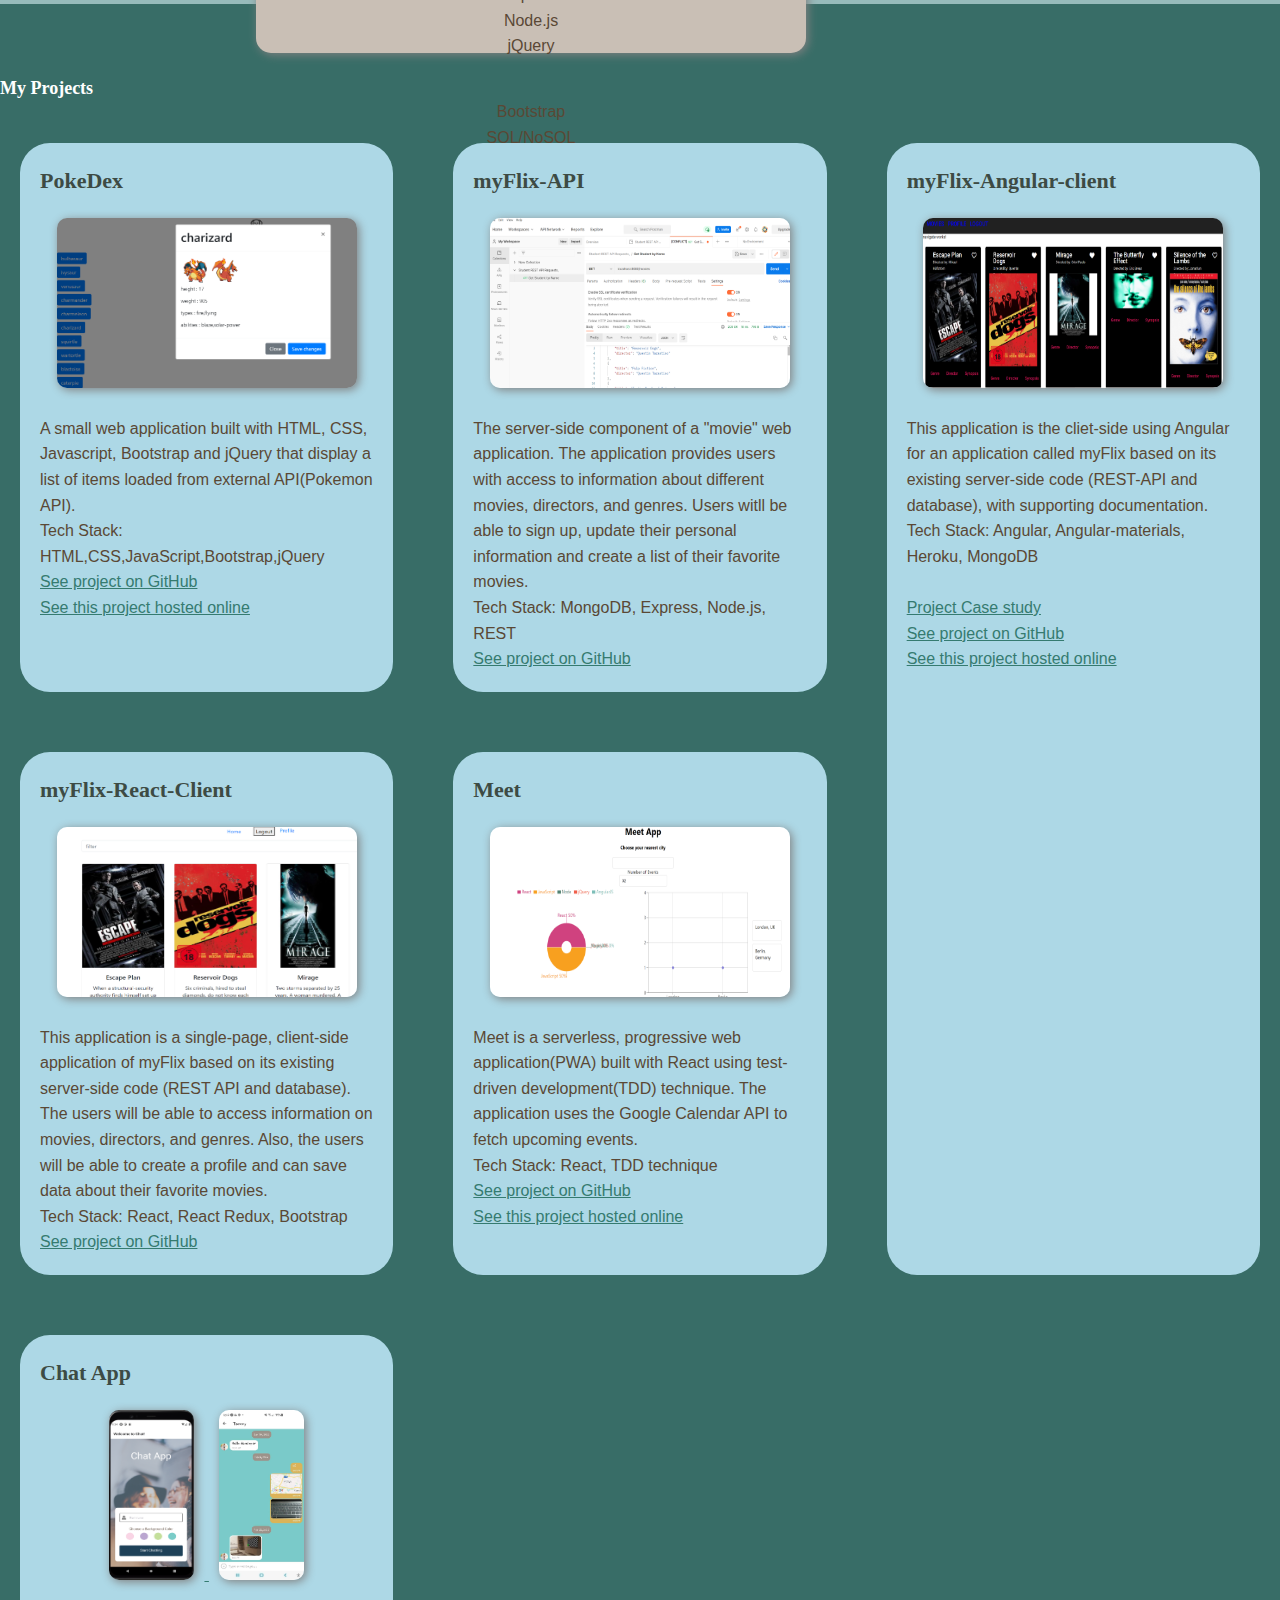
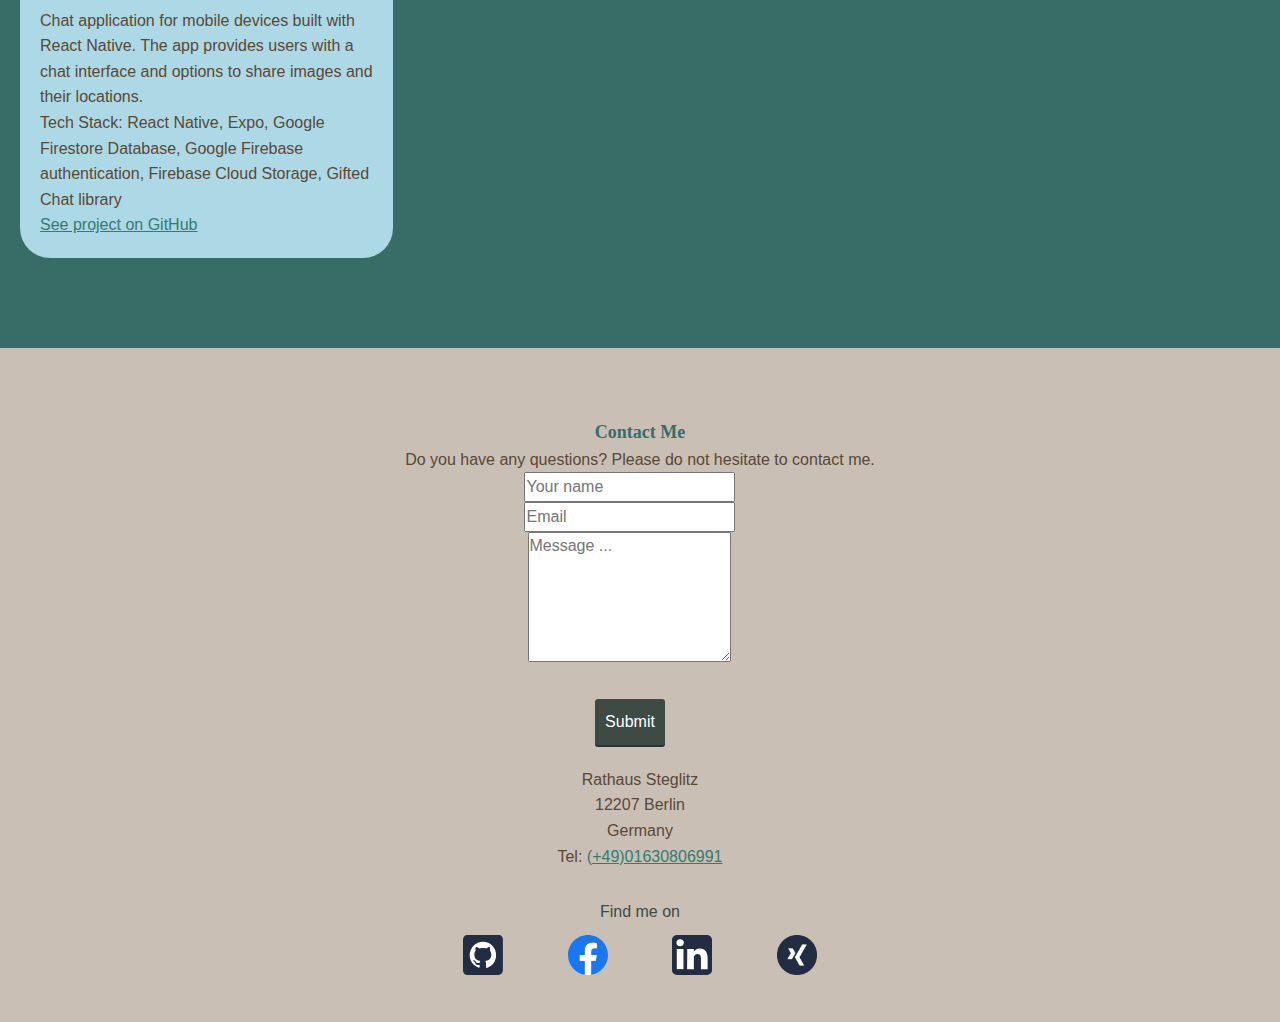
==== commit 2e657758: "add new files" ====
--- a/index.html
+++ b/index.html
@@ -39,7 +39,7 @@
 				</button>
 				<div class="collapse navbar-collapse" id="navbarNavAltMarkup">
 					<div class="navbar-nav">
-						<a class="nav-link" aria-current="page" href="#index">About</a>
+						<a class= "nav-link" href="about.html">About</a>
 						<a class="nav-link" href="#skills">Skills</a>
 						<a class="nav-link" href="#projects">myWorks</a>
 						<a class="nav-link" href="#contact">Contact</a>
@@ -55,6 +55,7 @@
 					<div
 						class="col col-sm-12 col-md-6 col-lg-6 col-xl-6 align-self-center text-center"
 					>
+					
 						<img
 							src="./assets/images/mody.jpg"
 							alt="Mody's image"
@@ -66,18 +67,10 @@
 					>
 					<h2>Hello! I am Mahmoud!</h2>
 						<div class="row text-about">
+							<p style="color: #5a4937">	A <span style="color: #386d67">web developer</span>  graduated from CareerFoundry Bootcamp based in Berlin with technical and customer-service background.Experienced in both front-end and back-end with multi soft-skills.I have a Bachelor of Mechatronic, Mechanical Engineering and a Full-Stack Web development certificate.</p>
 							<p style="color: #5a4937">
-								A
-								<span style="color: #386d67">web developer</span>  graduated from CareerFoundry Bootcamp 
-								<p><img src="./assets/images/cf.png" width= "150px" height= "150px"/></p> 
-								based in Berlin with technical and customer-service background. 
-								Experienced in both front-end and back-end with multi soft-skills.
-							</p>
-							<p style="color: #5a4937">
-								I have a Bachelor of Mechatronic, Mechanical
-								Engineering and a Full-Stack Web development certificate.
-							</p>
-						</div>
+						</div>
+						
 
 						<div class="btn-container">
 							<a
@@ -447,10 +440,6 @@
 								Germany
 							</p>
 							<p>Tel: <a href="tel:(+49)01630806991">(+49)01630806991</a></p>
-							<p>
-								Email:
-								<a href="mailto:mody.kassem@gmail.com">mody.kassem@gmail.com</a>
-							</p>
 						</div>
 					</div>
 				</div>
--- a/styles.css
+++ b/styles.css
@@ -33,10 +33,13 @@
 .navbar-brand {
 	margin-top: 0;
 }
+
 .navbar-nav {
 	flex: 1;
 	justify-content: flex-start;
 }
+
+
 .logo {
 	margin: 0;
 	padding: 0;
@@ -123,7 +126,11 @@
 .text-about {
 	width: 360px;
 	padding: 40px 10px 10px 10px;
-}
+	position: relative;
+  width: 400px;
+  height: 200px;
+}
+
 
 .btn-container {
 	width: 320px;
@@ -377,4 +384,427 @@
 .social-media {
 	padding-top: 10px;
 	padding-bottom: 10px;
-}+}
+/*
+* Prefixed by https://autoprefixer.github.io
+* PostCSS: v7.0.29,
+* Autoprefixer: v9.7.6
+* Browsers: last 4 version
+*/
+
+/*
+Colors used
+
+Text Color (Dark Gray): #2b2b2b;
+Primary Color (Purple): #357b70;
+Secondary Color (Orange): #e0b354;
+ */
+
+ a {
+	color: #357b70;
+}
+
+body {
+
+	font-weight: 400;
+	font-size: 16px;
+}
+
+
+
+
+ body {
+ 	font-family: 'Lato' , sans-serif;
+ 	font-weight: 400;
+ 	font-size: 16px;
+ 	/* Sets the font size to 16px */
+   /* Sets the line height 1.6 */
+ }
+
+ h1 {
+ 	font-size: 30px;
+ 	font-weight: 700;
+ 	line-height: 1.6;
+	font-family: "Times New Roman", Times, serif;
+	position: absolute;
+  top: -50px;
+  left: 16px;
+ }
+
+ h2 {
+ 	font-size: 24px;
+ 	font-weight: 700;
+ 	line-height: 1.6;
+	font-family: "Times New Roman", Times, serif;
+ }
+
+ h3 {
+ 	font-size: 18px;
+ 	font-weight: 700;
+ 	line-height: 1.6;
+	font-family: "Times New Roman", Times, serif;
+ }
+
+ a {
+ 	color: #357b70;
+ }
+
+ a:visited {
+ 	/* visited link */
+ 	color: #05676e;
+ }
+
+ a:hover, a:focus {
+	/* No underlining when hovering over a link */
+	text-decoration: none;
+}
+
+a:active {
+	/* selected link */
+	color: #489c79;
+}
+
+button {
+	/* overwrites browser defaults and resets the border */
+	border: none;
+	/* takes the font from the outer container */
+	font-family: inherit;
+	/* styles the background color, font color, and text decoration (underline, etc.) of the button */
+background-color: #357b70;
+color: rgba(255, 255, 255, 0.651);
+text-decoration: none;
+/* adds spacing to the button (this will be discussed more in depth later)*/
+padding: 10px;
+border-radius: 3px;
+/* gives the button a bottom border with a width of 2px, a type of solid, and a color in RGBA format */
+border-bottom: 2px solid rgba(0, 0, 0, 0.3);
+}
+
+button:hover, button:focus {
+	/* lets the mouse appear as a hand when hovering over the button */
+	cursor: pointer;
+	/* reduces the opacity of the button to 80% */
+opacity: 0.8;
+}
+
+.button_secondary{
+	background-color: #e0b354;
+	color: #2b2b2b;
+}
+
+.navigation-list {
+	list-style-type: none;
+}
+
+.navigation-list li{
+ display: inline-block;
+ margin-left: 15px;
+}
+
+.navigation-list__item--active {
+	text-decoration: none;
+	align-items: center;
+}
+
+.profile__portrait {
+	float: left;
+	width: 300px;
+	margin-right: 40px;
+	height: auto;
+	border-radius: 90%;
+}
+
+.page-footer {
+	clear: both;
+	display: -webkit-box;
+	display: -ms-flexbox;
+	display: flex;
+	-webkit-box-orient: vertical;
+	-webkit-box-direction: normal;
+	    -ms-flex-direction: column;
+	        flex-direction: column;
+	text-align: center;
+}
+
+.profile {
+	max-width: 700px;
+	margin: 0 auto;
+}
+
+* {
+	-webkit-box-sizing: border-box;
+	        box-sizing: border-box;
+}
+
+.page-header{
+	display: -webkit-box;
+	display: -ms-flexbox;
+	display: flex;
+	width: 100%;
+	padding: 20px;
+}
+
+.page-header__item {
+	-webkit-box-flex: 0;
+	    -ms-flex: 0 1 200px;
+	        flex: 0 1 200px;
+}
+.logo2 {
+	top: 10px;
+	width: 47px;
+	animation-duration: 20s;
+	animation-name: logo-rotate;
+	animation-iteration-count: infinite;
+	animation-timing-function: linear;
+}
+
+.mody {
+	position: absolute;
+  top: 100px;
+  right: 0;
+  
+}
+.germany {
+	position: absolute;
+  top: 600px;
+  right: 0;
+  width: 200px;
+  height: 100px;
+	left: 800px;
+}
+
+.page-header__item:last-child {
+	position: absolute;
+  top: -30px;
+  right: 16px;
+  font-size: 18px;
+	background-color: #4CAF50;
+  border: none;
+  padding: 15px 32px;
+  text-align: center;
+  text-decoration: none;
+  display: inline-block;
+  font-size: 16px;
+  margin: 4px 2px;
+  cursor: pointer;
+}
+
+.grid__item {
+	background-color: lightblue;
+ 
+}
+
+.grid {
+	display: -ms-grid;
+	display: grid;
+	-ms-grid-columns: 300px 300px 300px;
+	grid-template-columns: 300px 300px 300px;
+}
+
+.grid {
+	display: -ms-grid;
+	display: grid;
+	-ms-grid-columns: 1fr 20px 1fr 20px 1fr;
+	grid-template-columns: 1fr 1fr 1fr;
+	grid-gap: 20px;
+}
+
+.grid__item:last-child {
+	-ms-grid-column: 3;
+	grid-column: 3 /3;
+	-ms-grid-row: 1;
+	-ms-grid-row-span: 2;
+	grid-row: 1 / 3;
+}
+
+@media all and (max-width: 500px) {
+	.grid{
+		-ms-grid-columns: 1fr;
+		grid-template-columns: 1fr;
+	}
+}
+
+@media all and (min-width: 500px) and (max-width: 750px){
+	.grid {
+		-ms-grid-columns: 1fr 20px 1fr;
+		grid-template-columns: 1fr 1fr;
+      }
+  }
+
+  @media all and (max-width: 750px) {
+  	.grid {
+  		grid-gap: 10px;
+  	}
+  	.grid__item:last-child {
+  		grid-column: auto / auto;
+  		grid-row: auto / auto;
+  	}
+  	h1 {
+  		font-size: 22px;
+  	}
+  
+	.grid__item:last-child {
+		grid-column: auto / auto;
+		grid-auto-rows: auto / auto; 
+	}
+	h1 {
+		font-size: 22px;
+	}
+}
+
+
+
+
+
+ 
+
+.button, button {
+  /* overwrites browser defaults and resets the border */
+  border: none;
+  display: inline-block;
+  /* takes the font from the outer container */
+  font-family: inherit;
+  /* styles the button */
+  background-color: #1ccf52ec;
+  color: rgba(255, 255, 255, 0.918);
+  text-decoration: none;
+  padding: 10px;
+  border-radius: 3px;
+  /* width of the border, type, color */
+  border-bottom: 2px solid rgba(0, 0, 0, 0.3);
+  -webkit-transition: 0.2s opacity;
+  -o-transition: 0.2s opacity;
+  transition: 0.2s opacity;
+}
+
+
+button:focus,
+.button:hover,
+.button:focus {
+  /* lets the mouse appear as a hand when hovering over the button */
+  cursor: pointer;
+  /* reduces the opacity of the button to 80% */
+  opacity: 0.8;
+}
+
+@-webkit-keyframes color-change {
+  0% {
+    fill: #edc655;
+  }
+  50% {
+    fill: #fcffad;
+  }
+  100% {
+  	fill: #f76414;
+  }
+}
+
+@keyframes color-change {
+  0% {
+    fill: #edc655;
+  }
+  50% {
+    fill: #fcffad;
+  }
+  100% {
+  	fill: #f76414;
+  }
+}
+.sun {
+  -webkit-animation: 4s color-change infinite alternate linear;
+          animation: 4s color-change infinite alternate linear;
+}
+
+@-webkit-keyframes cloud-move {
+	from {
+		-webkit-transform: translate(0, 50px);
+		        transform: translate(0, 50px);
+	}
+	to {
+		-webkit-transform: translate(200px, 50px);
+		        transform: translate(200px, 50px);
+	}
+}
+
+@keyframes cloud-move {
+	from {
+		-webkit-transform: translate(0, 50px);
+		        transform: translate(0, 50px);
+	}
+	to {
+		-webkit-transform: translate(200px, 50px);
+		        transform: translate(200px, 50px);
+	}
+}
+
+.cloud-front {
+	-webkit-animation-duration: 30s;
+	        animation-duration: 30s;
+	-webkit-animation-name: cloud-move;
+	        animation-name: cloud-move;
+	-webkit-animation-iteration-count: infinite;
+	        animation-iteration-count: infinite;
+	-webkit-animation-direction: alternate;
+	        animation-direction: alternate;
+	-webkit-animation-timing-function: linear;
+	        animation-timing-function: linear;
+}
+
+
+
+@-webkit-keyframes cloud-move-reverse {
+	from {
+		-webkit-transform: translate(446px, 48px);
+		        transform: translate(446px, 48px);
+	}
+	to {
+		-webkit-transform: translate(100px, 48px);
+		        transform: translate(100px, 48px);
+	}
+}
+
+body {
+  background-color: rgb(255, 230, 0);
+}
+
+@keyframes cloud-move-reverse {
+	from {
+		-webkit-transform: translate(446px, 48px);
+		        transform: translate(446px, 48px);
+	}
+	to {
+		-webkit-transform: translate(100px, 48px);
+		        transform: translate(100px, 48px);
+	}
+}
+
+.cloud-front {
+	-webkit-animation: 30s cloud-move infinite alternate linear;
+	        animation: 30s cloud-move infinite alternate linear;
+}
+
+.cloud-back {
+	-webkit-animation: 30s cloud-move-reverse infinite alternate linear;
+	        animation: 30s cloud-move-reverse infinite alternate linear;
+}
+
+.body{
+	position: relative;
+  top: 50px;
+  left: 16px;
+  font-size: 18px;
+	text-align: left;
+}
+
+.list{
+	list-style-type: none;
+}
+
+/*div {
+	padding: 10px; /* Adds a 10px inner spacing to all sides*/
+	/*margin: 10px; /* Adds a 10px outer spacing to all sides*/
+	/*border: 1px solid black; /* Attributes describe: thickness, type, color*/
+/*
+/*.header_title{
+	/* No spacing to top and bottom and auto-spacing to let and righ, which centers the container horizontally*/
+	/*margin:0 auto*/